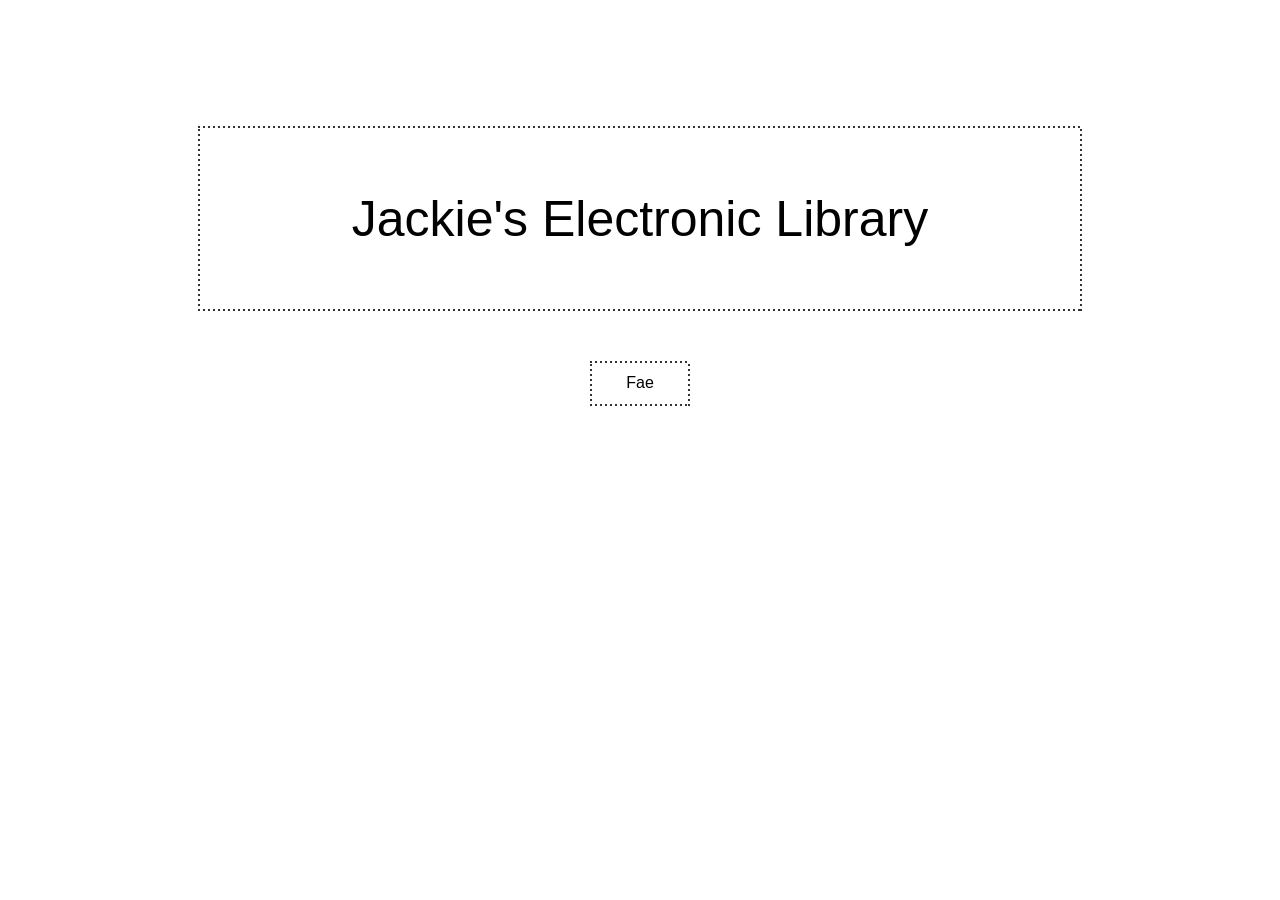
==== index.html @ 95dc9351 "Renamed home.html to index.html" ====
<!DOCTYPE html>
<html>
    <head>
        <meta name="viewport" content="width=device-width, initial-scale=1">
        <link rel="stylesheet" href="styles.css">
        <title>Welcome to the Library</title>
    </head>
    <body>
        <div class="header moving-border">Jackie's Electronic Library</div>
        <div class="button moving-border"><a href="Fae/Page-1.html">Fae</a></div>
    </body>
</html>
---- styles.css ----
* {
    font-family:Verdana, Geneva, Tahoma, sans-serif
}

.header {
    display: block;
    text-align: center;
    padding: 5%;
    margin-top: 10%;
    margin-left: 15%;
    margin-right: 15%;
    font-size: 50px;
}

.button {
    display: flex;
    text-align: center;
    justify-content: center;
    align-items: center;
    margin: auto;
    margin-top: 50px;
    width: 100px;
    height: 45px;
}

a:link {
    color: black;
    text-decoration: none;
}

a:visited {
    color: rgb(131, 126, 126);
    text-decoration: none;
}

.moving-border {
    background: 
        linear-gradient(90deg, #333 50%, transparent 0) repeat-x,
        linear-gradient(90deg, #333 50%, transparent 0) repeat-x,
        linear-gradient(0deg, #333 50%, transparent 0) repeat-y,
        linear-gradient(0deg, #333 50%, transparent 0) repeat-y;
    background-size: 5px 2px, 5px 2px, 2px 5px, 2px 5px;
    background-position: 0 0, 0 100%, 0 0, 100% 0;
    animation: linearGradientMove .9s infinite linear;
}

@keyframes linearGradientMove {
    100% {
        background-position: 4px 0, -4px 100%, 0 -4px, 100% 4px;
    }
}
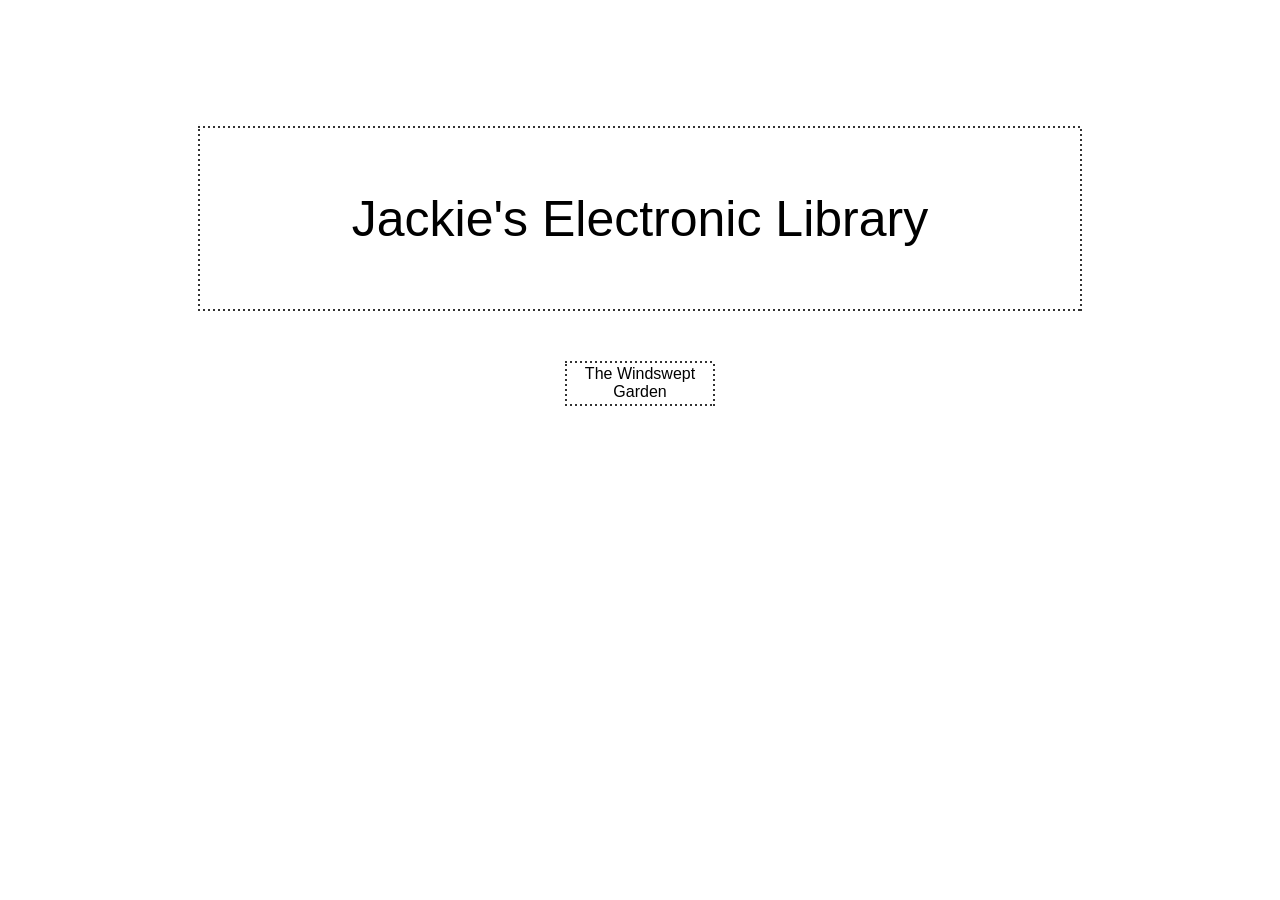
==== commit a4f2a6c7: "Corrected Title" ====
--- a/index.html
+++ b/index.html
@@ -7,6 +7,6 @@
     </head>
     <body>
         <div class="header moving-border">Jackie's Electronic Library</div>
-        <div class="button moving-border"><a href="Fae/Page-1.html">Fae</a></div>
+        <div class="button moving-border"><a href="Fae/Page-1.html">The Windswept Garden</a></div>
     </body>
 </html>
--- a/styles.css
+++ b/styles.css
@@ -19,7 +19,7 @@
     align-items: center;
     margin: auto;
     margin-top: 50px;
-    width: 100px;
+    width: 150px;
     height: 45px;
 }
 
